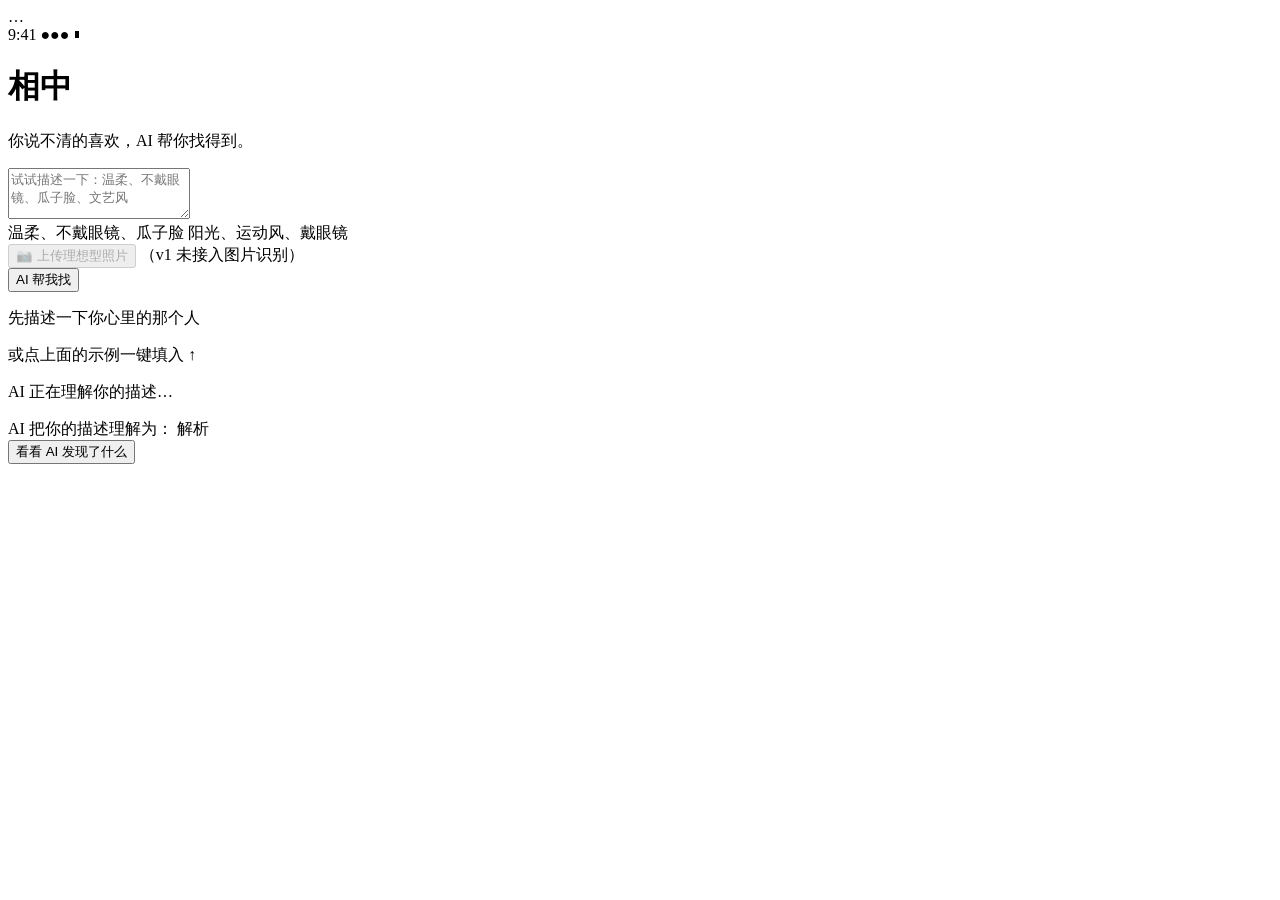
==== demo/static/index.html @ 00a640b2 "初版：相中相亲匹配方案（思考 + 可跑 demo + 演示文稿） 小红书"社交突破"面试题补交 —— 用 AI 理解用户"说不清的喜欢"。  - THINKING.md：设计思考与取舍（偏好分两类、去" ====
<!DOCTYPE html>
<html lang="zh-CN">
<head>
  <meta charset="utf-8" />
  <meta name="viewport" content="width=device-width, initial-scale=1, maximum-scale=1, user-scalable=no" />
  <title>相中 — 你说不清的喜欢，AI 帮你找得到。</title>
  <link rel="stylesheet" href="/static/style.css" />
</head>
<body>
  <div class="phone">
    <!-- 模式角标（AI 模式 / 本地兜底模式） -->
    <div id="modeBadge" class="mode-badge" title="当前 LLM 调用模式">…</div>
    <!-- 顶部状态栏 -->
    <div class="statusbar">
      <span class="time">9:41</span>
      <span class="dots">●●● ▮</span>
    </div>

    <div class="screen">
      <!-- 品牌区 -->
      <header class="brand">
        <h1>相中</h1>
        <p class="tagline">你说不清的喜欢，AI 帮你找得到。</p>
      </header>

      <!-- 输入区 -->
      <section class="input-area">
        <textarea id="desc" rows="3" placeholder="试试描述一下：温柔、不戴眼镜、瓜子脸、文艺风"></textarea>
        <div class="examples" id="examples">
          <span class="chip" data-text="温柔、不戴眼镜、瓜子脸、文艺风">温柔、不戴眼镜、瓜子脸</span>
          <span class="chip" data-text="阳光、运动风、戴眼镜、圆脸">阳光、运动风、戴眼镜</span>
        </div>
        <div class="ref-row">
          <button class="ref-btn" disabled>📷 上传理想型照片</button>
          <span class="ref-hint">（v1 未接入图片识别）</span>
        </div>
        <button id="matchBtn" class="primary-btn">AI 帮我找</button>
      </section>

      <!-- 结果区 -->
      <section class="result-area">
        <!-- 空状态 -->
        <div class="empty-state" id="emptyState">
          <p class="empty-title">先描述一下你心里的那个人</p>
          <p class="empty-sub">或点上面的示例一键填入 ↑</p>
        </div>
        <!-- 加载态 -->
        <div class="loading hidden" id="loading">
          <div class="spinner"></div>
          <p>AI 正在理解你的描述…</p>
        </div>
        <!-- 结果 -->
        <div class="result hidden" id="result">
          <div class="intent-row">
            <span class="intent-label">AI 把你的描述理解为：</span>
            <span class="intent-pills" id="intentPills"></span>
            <span class="source-tag" id="intentSourceTag">解析</span>
          </div>
          <div class="cards" id="cards"></div>
        </div>
      </section>

      <!-- 底部：隐性偏好入口 -->
      <section class="bottom-area">
        <button id="suggestBtn" class="ghost-btn">看看 AI 发现了什么</button>
        <div class="suggestion hidden" id="suggestion"></div>
      </section>
    </div>
  </div>
  <script src="/static/app.js"></script>
</body>
</html>
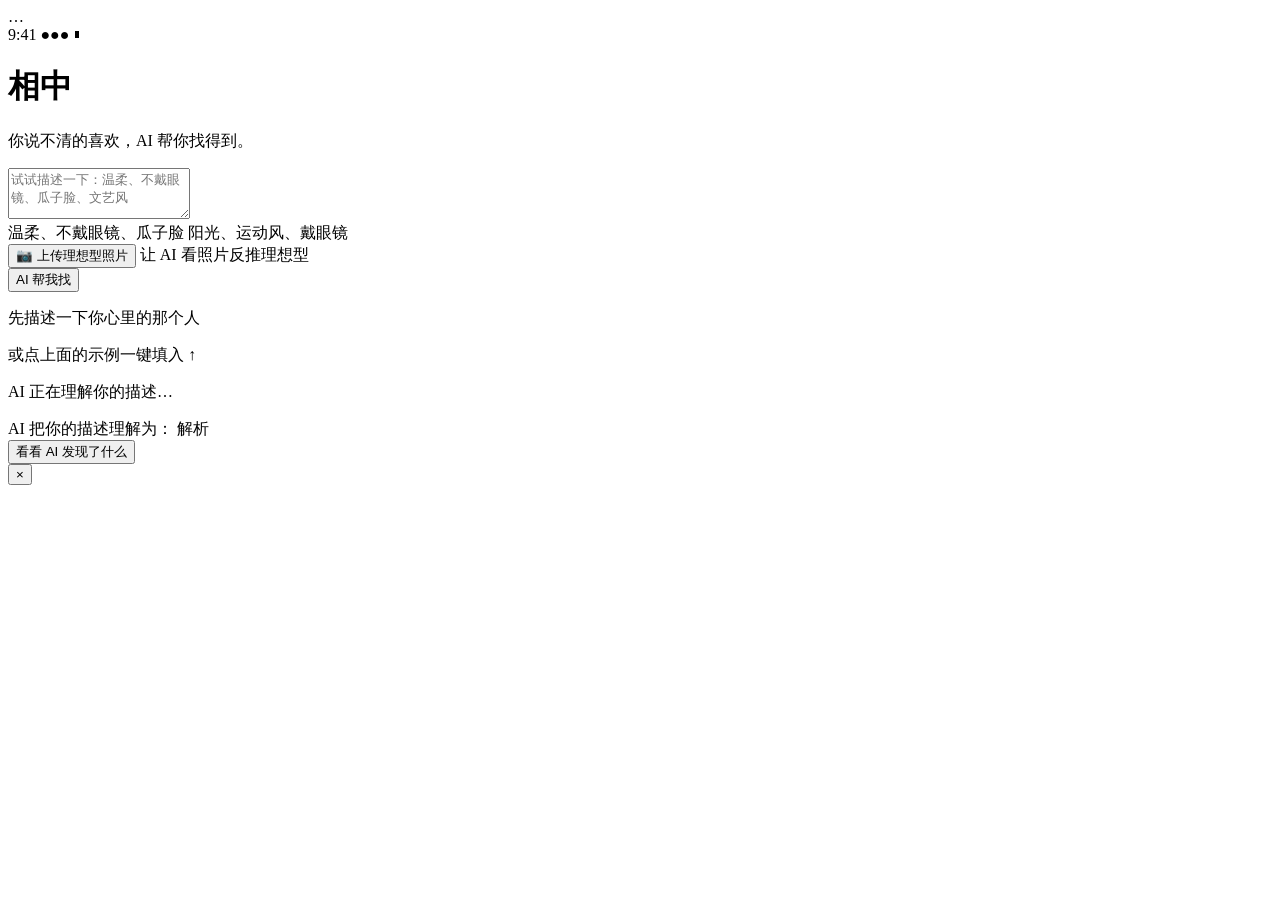
==== commit 0825401f: "feat: 接入多模态照片分析 + 候选详情页 - 照片分析：vision_analyze 用 httpx 直连豆包 doubao-seed-2.0-pro（绕过 openai SDK 在 uvico" ====
--- a/demo/static/index.html
+++ b/demo/static/index.html
@@ -31,8 +31,9 @@
           <span class="chip" data-text="阳光、运动风、戴眼镜、圆脸">阳光、运动风、戴眼镜</span>
         </div>
         <div class="ref-row">
-          <button class="ref-btn" disabled>📷 上传理想型照片</button>
-          <span class="ref-hint">（v1 未接入图片识别）</span>
+          <input type="file" id="refImage" accept="image/*" hidden />
+          <button class="ref-btn" id="refBtn" type="button">📷 上传理想型照片</button>
+          <span class="ref-hint" id="refHint">让 AI 看照片反推理想型</span>
         </div>
         <button id="matchBtn" class="primary-btn">AI 帮我找</button>
       </section>
@@ -66,6 +67,17 @@
         <div class="suggestion hidden" id="suggestion"></div>
       </section>
     </div>
+
+    <!-- 候选详情面板（覆盖在手机框内） -->
+    <div class="detail-overlay hidden" id="detailOverlay">
+      <div class="detail-mask" id="detailMask"></div>
+      <div class="detail-panel" id="detailPanel">
+        <button class="detail-close" id="detailClose" type="button" aria-label="关闭">×</button>
+        <div class="detail-scroll" id="detailBody">
+          <!-- JS 渲染 -->
+        </div>
+      </div>
+    </div>
   </div>
   <script src="/static/app.js"></script>
 </body>
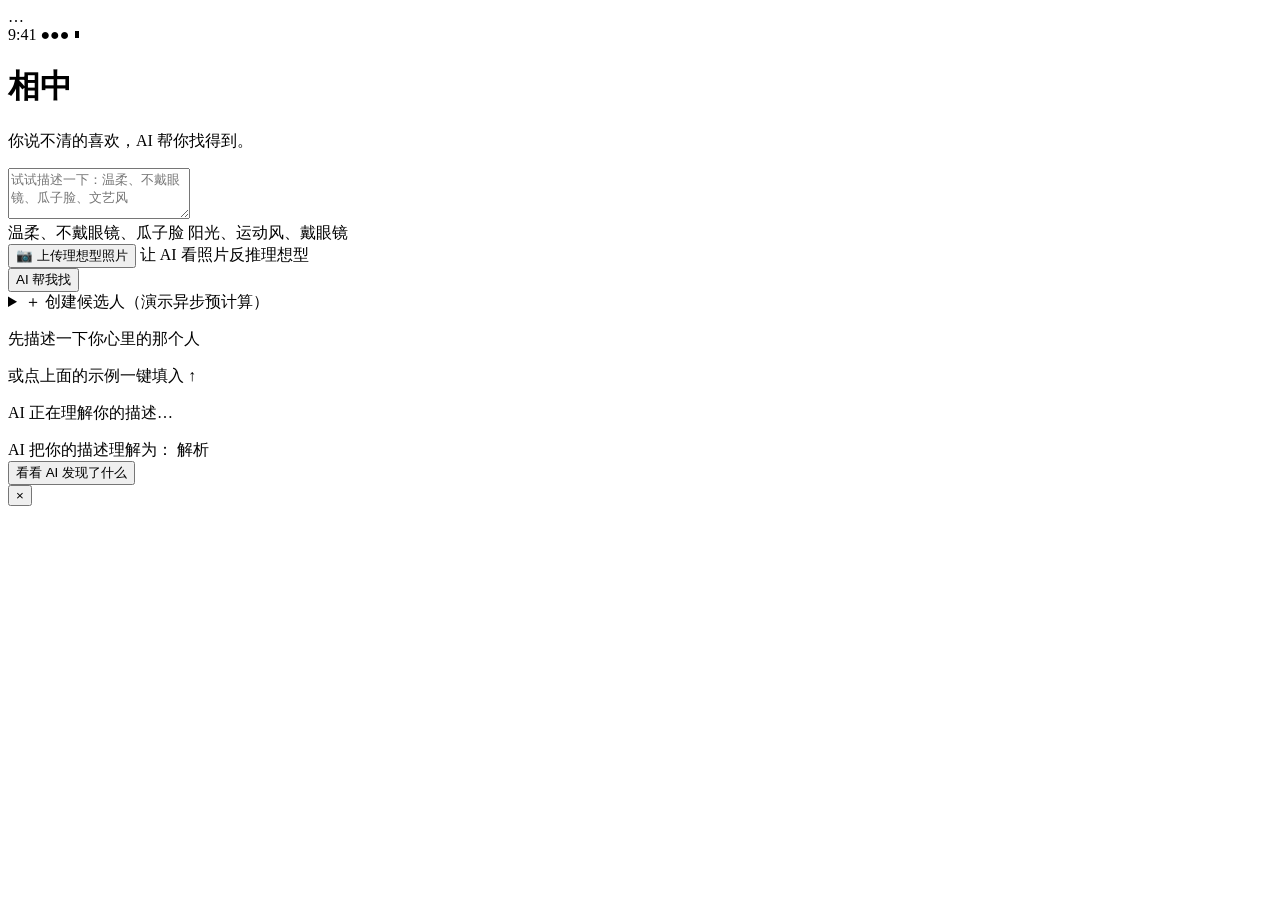
==== commit b2c4365e: "feat: 异步预计算架构 + 详情页去 AI 标定 功能1（异步预计算，传统 C 端思想）： - 新 candidate_store：内存索引 + 启动加载 candidates.json 为 pr" ====
--- a/demo/static/index.html
+++ b/demo/static/index.html
@@ -36,6 +36,23 @@
           <span class="ref-hint" id="refHint">让 AI 看照片反推理想型</span>
         </div>
         <button id="matchBtn" class="primary-btn">AI 帮我找</button>
+      </section>
+
+      <!-- 创建候选人区（演示异步预计算：创建即时返回，后台分析） -->
+      <section class="create-area">
+        <details>
+          <summary>＋ 创建候选人（演示异步预计算）</summary>
+          <div class="create-form">
+            <input type="file" id="createImage" accept="image/*" hidden />
+            <button class="ref-btn" id="createImageBtn" type="button">📷 上传候选人照片</button>
+            <span class="create-photo-name" id="createPhotoName"></span>
+            <input type="text" id="createName" placeholder="姓名" />
+            <input type="text" id="createAge" placeholder="年龄" />
+            <input type="text" id="createCity" placeholder="城市" />
+            <button id="createBtn" class="primary-btn" type="button">创建</button>
+            <div class="create-msg hidden" id="createMsg"></div>
+          </div>
+        </details>
       </section>
 
       <!-- 结果区 -->
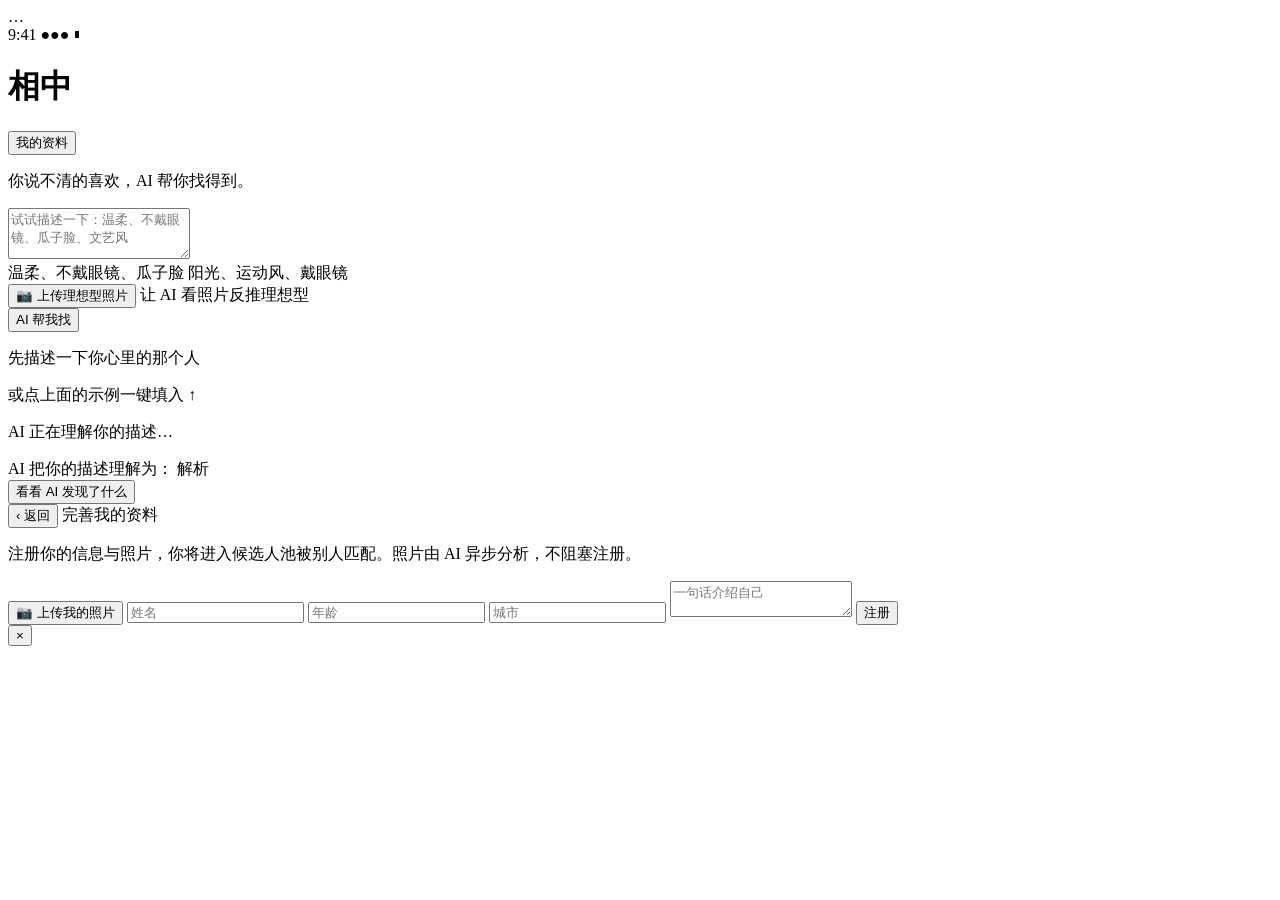
==== commit 80c094c5: "refactor: 创建候选人改独立注册页（候选人=注册用户自己） - 主页去掉折叠创建区，加"我的资料"入口切换到独立注册页 - 注册页：填自己资料 + 照片 + bio → 注册成为候选人（后台异" ====
--- a/demo/static/index.html
+++ b/demo/static/index.html
@@ -19,7 +19,10 @@
     <div class="screen">
       <!-- 品牌区 -->
       <header class="brand">
-        <h1>相中</h1>
+        <div class="brand-row">
+          <h1>相中</h1>
+          <button id="myProfileBtn" class="link-btn" type="button">我的资料</button>
+        </div>
         <p class="tagline">你说不清的喜欢，AI 帮你找得到。</p>
       </header>
 
@@ -36,23 +39,6 @@
           <span class="ref-hint" id="refHint">让 AI 看照片反推理想型</span>
         </div>
         <button id="matchBtn" class="primary-btn">AI 帮我找</button>
-      </section>
-
-      <!-- 创建候选人区（演示异步预计算：创建即时返回，后台分析） -->
-      <section class="create-area">
-        <details>
-          <summary>＋ 创建候选人（演示异步预计算）</summary>
-          <div class="create-form">
-            <input type="file" id="createImage" accept="image/*" hidden />
-            <button class="ref-btn" id="createImageBtn" type="button">📷 上传候选人照片</button>
-            <span class="create-photo-name" id="createPhotoName"></span>
-            <input type="text" id="createName" placeholder="姓名" />
-            <input type="text" id="createAge" placeholder="年龄" />
-            <input type="text" id="createCity" placeholder="城市" />
-            <button id="createBtn" class="primary-btn" type="button">创建</button>
-            <div class="create-msg hidden" id="createMsg"></div>
-          </div>
-        </details>
       </section>
 
       <!-- 结果区 -->
@@ -85,6 +71,26 @@
       </section>
     </div>
 
+    <!-- 注册页（独立视图：注册自己成为候选人） -->
+    <section class="register-view hidden" id="registerView">
+      <div class="register-header">
+        <button class="back-btn" id="registerBack" type="button">‹ 返回</button>
+        <span class="register-title">完善我的资料</span>
+      </div>
+      <div class="register-body">
+        <p class="register-tip">注册你的信息与照片，你将进入候选人池被别人匹配。照片由 AI 异步分析，不阻塞注册。</p>
+        <input type="file" id="regImage" accept="image/*" hidden />
+        <button class="ref-btn" id="regImageBtn" type="button">📷 上传我的照片</button>
+        <span class="reg-photo-name" id="regPhotoName"></span>
+        <input type="text" id="regName" placeholder="姓名" />
+        <input type="text" id="regAge" placeholder="年龄" />
+        <input type="text" id="regCity" placeholder="城市" />
+        <textarea id="regBio" rows="2" placeholder="一句话介绍自己"></textarea>
+        <button id="regSubmit" class="primary-btn" type="button">注册</button>
+        <div class="create-msg hidden" id="regMsg"></div>
+      </div>
+    </section>
+
     <!-- 候选详情面板（覆盖在手机框内） -->
     <div class="detail-overlay hidden" id="detailOverlay">
       <div class="detail-mask" id="detailMask"></div>
